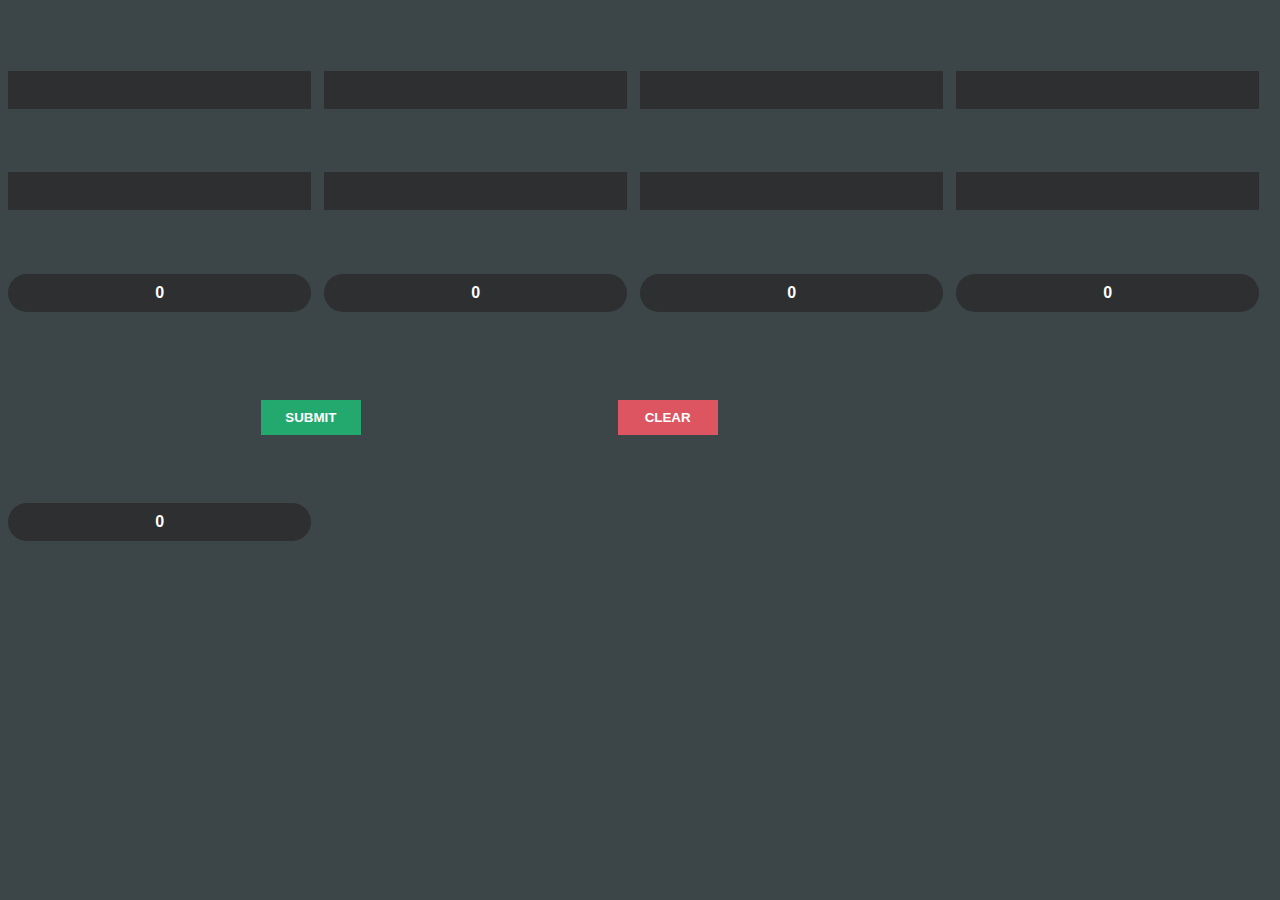
==== main.html @ e1825c65 "Add files via upload" ====
<html>
<head>
<title>Remi Counter</title>
<link href="main-style.css" rel="stylesheet" type="text/css" />
</head>
<body bgcolor="#3C4649">
<div class="ndas"></div>

<form id="fom">
  <input type="text" name="p1" class="tek">
  <input type="text" name="p2" class="tek">
  <input type="text" name="p3" class="tek">
  <input type="text" name="p4" class="tek"><br>
  
  <input type="text" name="jpoin" id="jpoin" class="tek">
  <input type="text" name="rpoin" id="rpoin" class="tek">
  <input type="text" name="spoin" id="spoin" class="tek">
  <input type="text" name="fpoin" id="fpoin" class="tek"><br>
  
  <input type="text" name="jtotal" id="jtotal" readonly value="0" class="tot">
  <input type="text" name="rtotal" id="rtotal" readonly value="0" class="tot">
  <input type="text" name="stotal" id="stotal" readonly value="0" class="tot">
  <input type="text" name="ftotal" id="ftotal" readonly value="0" class="tot"><br>
  <input type="button" value="SUBMIT" class="button" id="button" onClick="sum()">
  <input type="reset" value="CLEAR" class="button" id="klir"><br>
  
  <input type="text" name="clicks" id="klik" readonly value="0" class="tot">
</form> 

</body>
<script type="text/javascript" src="main-js.js"></script>
</html>
---- main-style.css ----
.tek {
	padding: 10px;
	border: none;
	transition: box-shadow 0.3s, border 0.3s;
	width: 24%;
	float: left;
	text-align: center;
	font-family: "Segoe UI Black", "Segoe UI", Arial;
	font-size: medium;
	font-weight: bold;
	color: #fff;
	background-color: #2D2F31;
	margin-right: 1%;
	margin-top: 5%;	
}
.tot {
	padding: 10px;
	border: none;
	transition: box-shadow 0.3s, border 0.3s;
	width: 24%;
	float: left;
	background-color: #2D2F31;
	font-family: "Segoe UI", Arial, "Times New Roman";
	font-size: medium;
	font-weight: bold;
	color: #FFF;
	text-align: center;
	margin-right: 1%;
	margin-top: 5%;		
	border-radius: 20px;
}

.button {
	margin-top: 7%;
	margin-bottom: 5px;
	margin-left: 20%;
	color: #fff;
	border: none;
	width: 100px;
	height: 35px;
	font-weight: bold;

}

#button {
	background-color: #23A86D;
}

#klir {
	background-color: #DC5560;
}
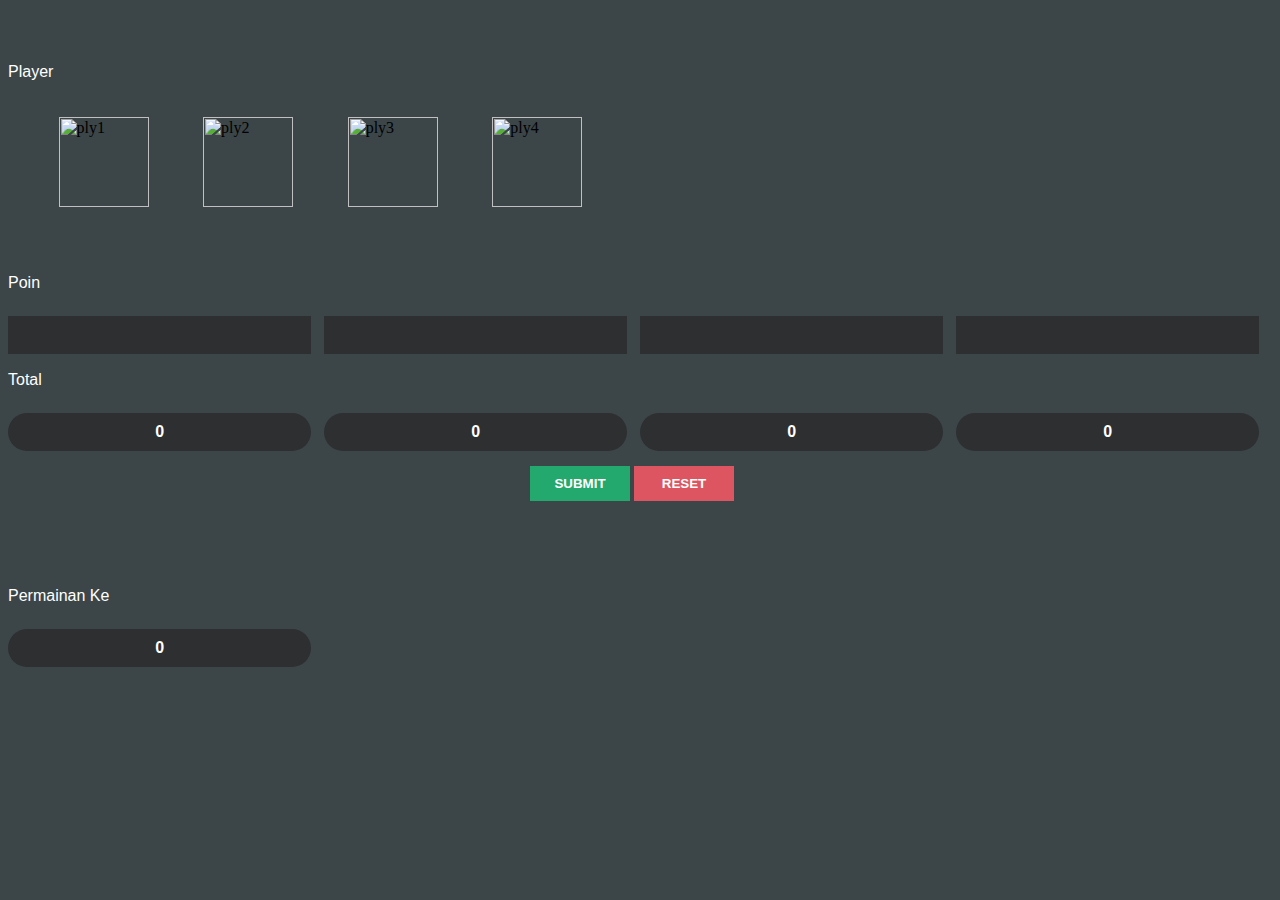
==== commit d84cc2fd: "Add files via upload" ====
--- a/main.html
+++ b/main.html
@@ -7,23 +7,29 @@
 <div class="ndas"></div>
 
 <form id="fom">
-  <input type="text" name="p1" class="tek">
-  <input type="text" name="p2" class="tek">
-  <input type="text" name="p3" class="tek">
-  <input type="text" name="p4" class="tek"><br>
+  <div id="hider">Player</div><br>
+  <img src="img/E.png" alt="ply1" onClick="ganti1()" id="player1" class="ply">
+  <img src="img/J.png" alt="ply2" onClick="ganti2()" id="player2" class="ply">
+  <img src="img/S.png" alt="ply3" onClick="ganti3()" id="player3" class="ply">
+  <img src="img/F.png" alt="ply4" onClick="ganti4()" id="player4" class="ply"><br>
   
+  <div id="hider">Poin</div><br>
   <input type="text" name="jpoin" id="jpoin" class="tek">
   <input type="text" name="rpoin" id="rpoin" class="tek">
   <input type="text" name="spoin" id="spoin" class="tek">
   <input type="text" name="fpoin" id="fpoin" class="tek"><br>
   
+  <div id="hider">Total</div><br>
   <input type="text" name="jtotal" id="jtotal" readonly value="0" class="tot">
   <input type="text" name="rtotal" id="rtotal" readonly value="0" class="tot">
   <input type="text" name="stotal" id="stotal" readonly value="0" class="tot">
   <input type="text" name="ftotal" id="ftotal" readonly value="0" class="tot"><br>
+  
+  <div id="petekan">
   <input type="button" value="SUBMIT" class="button" id="button" onClick="sum()">
-  <input type="reset" value="CLEAR" class="button" id="klir"><br>
+  <input type="reset" value="RESET" class="button" id="klir" onClick="kluir()"></div><br>
   
+  <div id="hider">Permainan Ke</div><br>
   <input type="text" name="clicks" id="klik" readonly value="0" class="tot">
 </form> 
 
--- a/main-style.css
+++ b/main-style.css
@@ -1,3 +1,17 @@
+#hider {
+	color: #fff;
+	font-family: "Segoe UI", Arial, "Times New Roman";
+	margin-bottom: -20px;
+	margin-top: 5%;
+	}
+
+.ply {
+	width:90px;
+	height:90px;
+	margin-top: 3%;
+	margin-left: 4%;
+	}
+
 .tek {
 	padding: 10px;
 	border: none;
@@ -11,7 +25,7 @@
 	color: #fff;
 	background-color: #2D2F31;
 	margin-right: 1%;
-	margin-top: 5%;	
+	margin-top: 2%;	
 }
 .tot {
 	padding: 10px;
@@ -26,14 +40,20 @@
 	color: #FFF;
 	text-align: center;
 	margin-right: 1%;
-	margin-top: 5%;		
+	margin-top: 2%;		
 	border-radius: 20px;
+}
+
+#petekan {
+	margin-right:auto;
+	margin-left:auto;
+	display:block;
+	width: 220px;
 }
 
 .button {
 	margin-top: 7%;
 	margin-bottom: 5px;
-	margin-left: 20%;
 	color: #fff;
 	border: none;
 	width: 100px;
@@ -48,4 +68,4 @@
 
 #klir {
 	background-color: #DC5560;
-}+}
